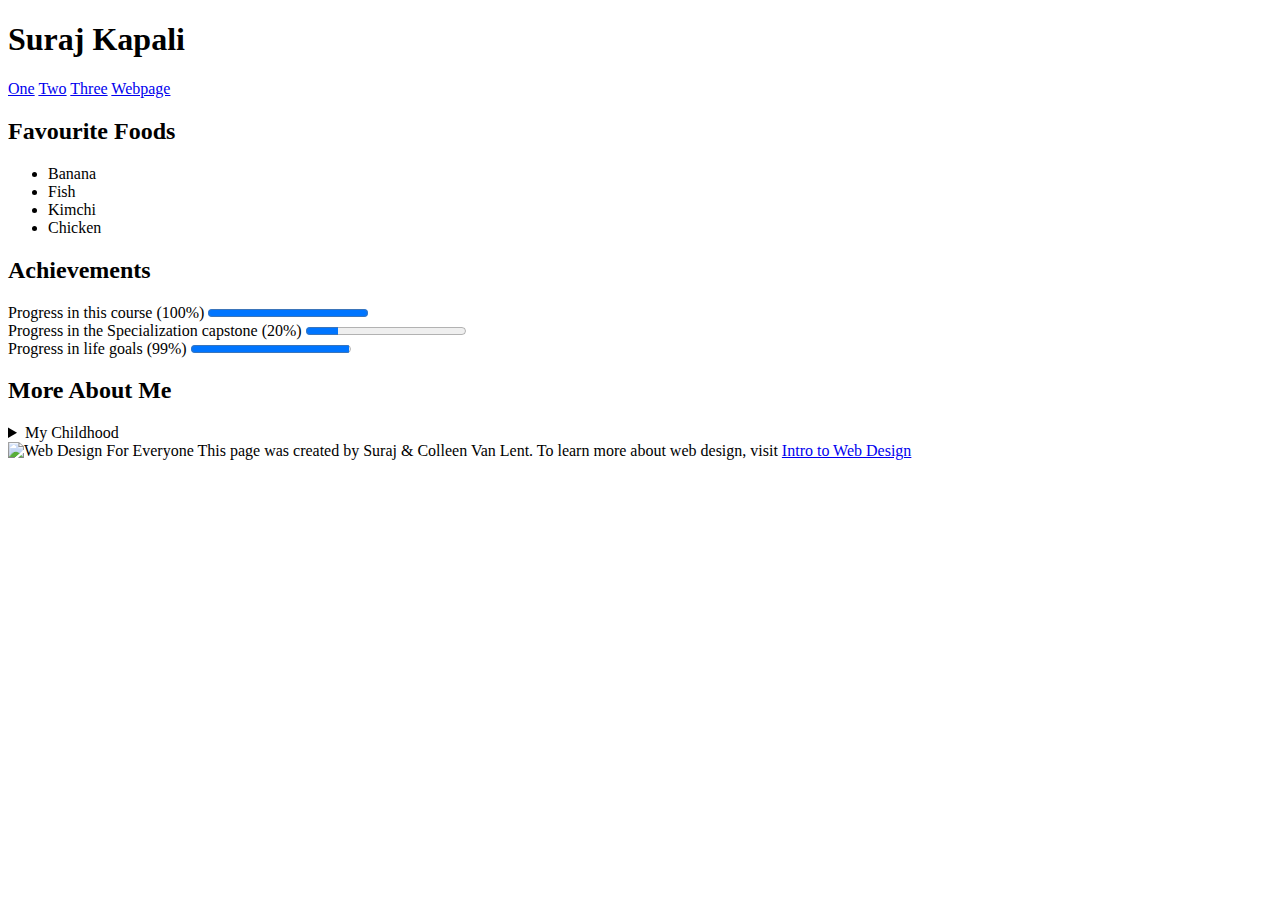
==== HTML5project.html @ 1f9d2e81 "Add files via upload" ====
<!DOCTYPE html>
<html lang="en">
<head>
	<meta charset="utf-8">
	<title>HTML5 Project</title>
</head>
<body>
	<main>
		<header>
			<h1>Suraj Kapali</h1>
		</header>
			<nav>
<a href="http://gmail.com">One</a>
<a href="http://twitter.com">Two</a>
<a href="http://google.com">Three</a>
<a href="http://">Webpage</a>
		    </nav>
		    <section>
		    	<h2>Favourite Foods</h2>
		    	<ul>
		    		<li>Banana</li>
		    		<li>Fish</li>
		    		<li>Kimchi</li>
		    		<li>Chicken</li>
		    	</ul>
		    </section>
		    <section>
		    	<h2>Achievements</h2>
		    	Progress in this course (100%)
		    	<progress value="100" max="100"></progress>
		    		<br>
		    	Progress in the Specialization capstone (20%)
		    	<progress value="20" max="100"></progress>
		    		<br>
		    	Progress in life goals (99%)
		    	<progress value="99" max="100"></progress>
		    </section>
		    <section>
		    	<h2>More About Me</h2>
		    	<details>
		    		<summary>My Childhood</summary>I born and frew up in Kathmandu, Nepal. I lived in a small and beautiful house with my parents and I really really miss my friends and fun which i had back then.
		    	</details>
		    </section>
		    <footer>
		    	<img src="http://www.intro-webdesign.com/images/newlogo.png" alt="Web Design For Everyone">
		    	This page was created by Suraj &amp; Colleen Van Lent.
		    	To learn more about web design, visit <a href="http://www.intro-webdesign.com/">Intro to Web Design</a>
		    </footer>
		    

	</main>
</body>
</html>
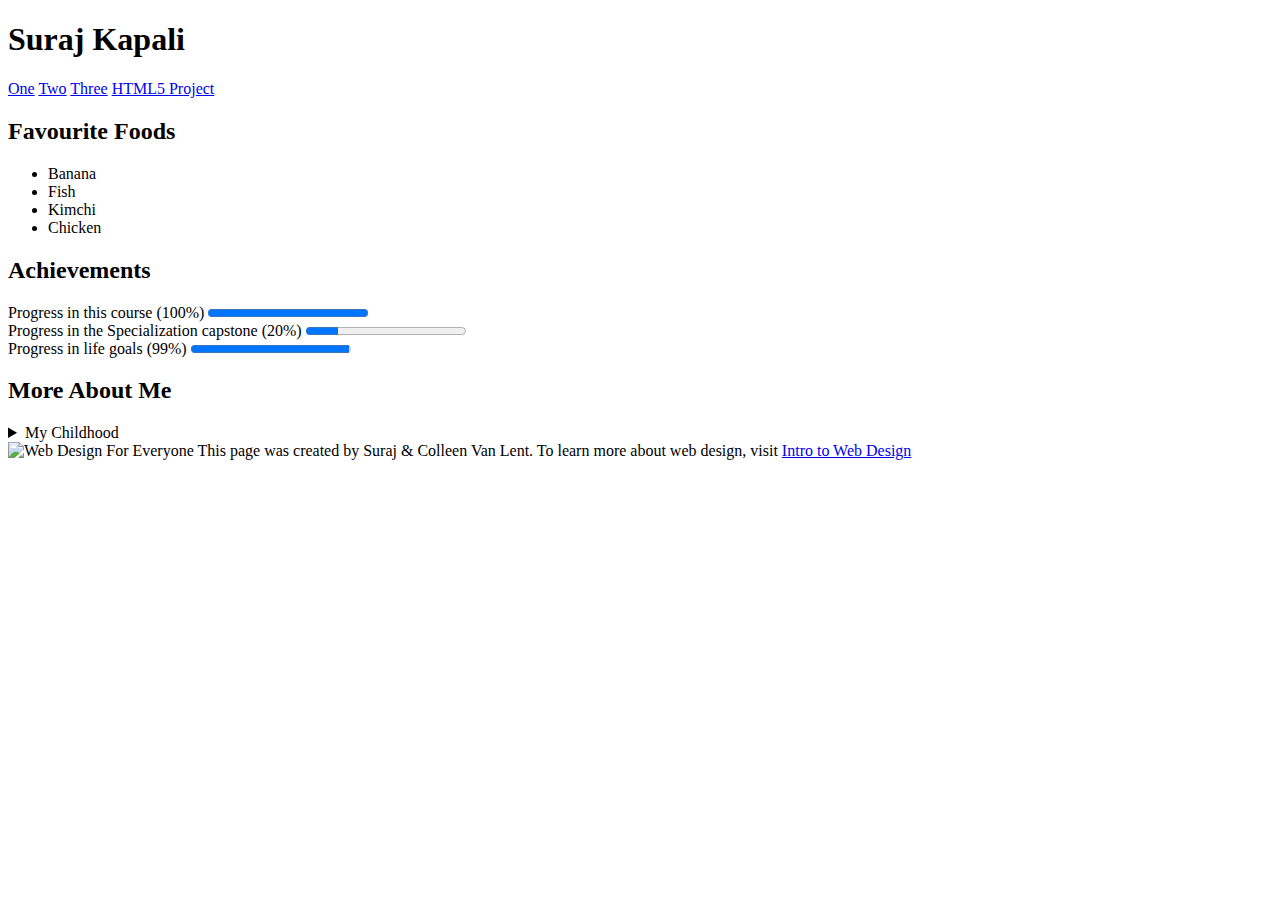
==== commit f5a12114: "Update HTML5project.html" ====
--- a/HTML5project.html
+++ b/HTML5project.html
@@ -13,7 +13,7 @@
 <a href="http://gmail.com">One</a>
 <a href="http://twitter.com">Two</a>
 <a href="http://google.com">Three</a>
-<a href="http://">Webpage</a>
+<a href="https://txuraz-world.github.io/HTML5project.html">HTML5 Project</a>
 		    </nav>
 		    <section>
 		    	<h2>Favourite Foods</h2>
@@ -50,4 +50,4 @@
 
 	</main>
 </body>
-</html>+</html>
